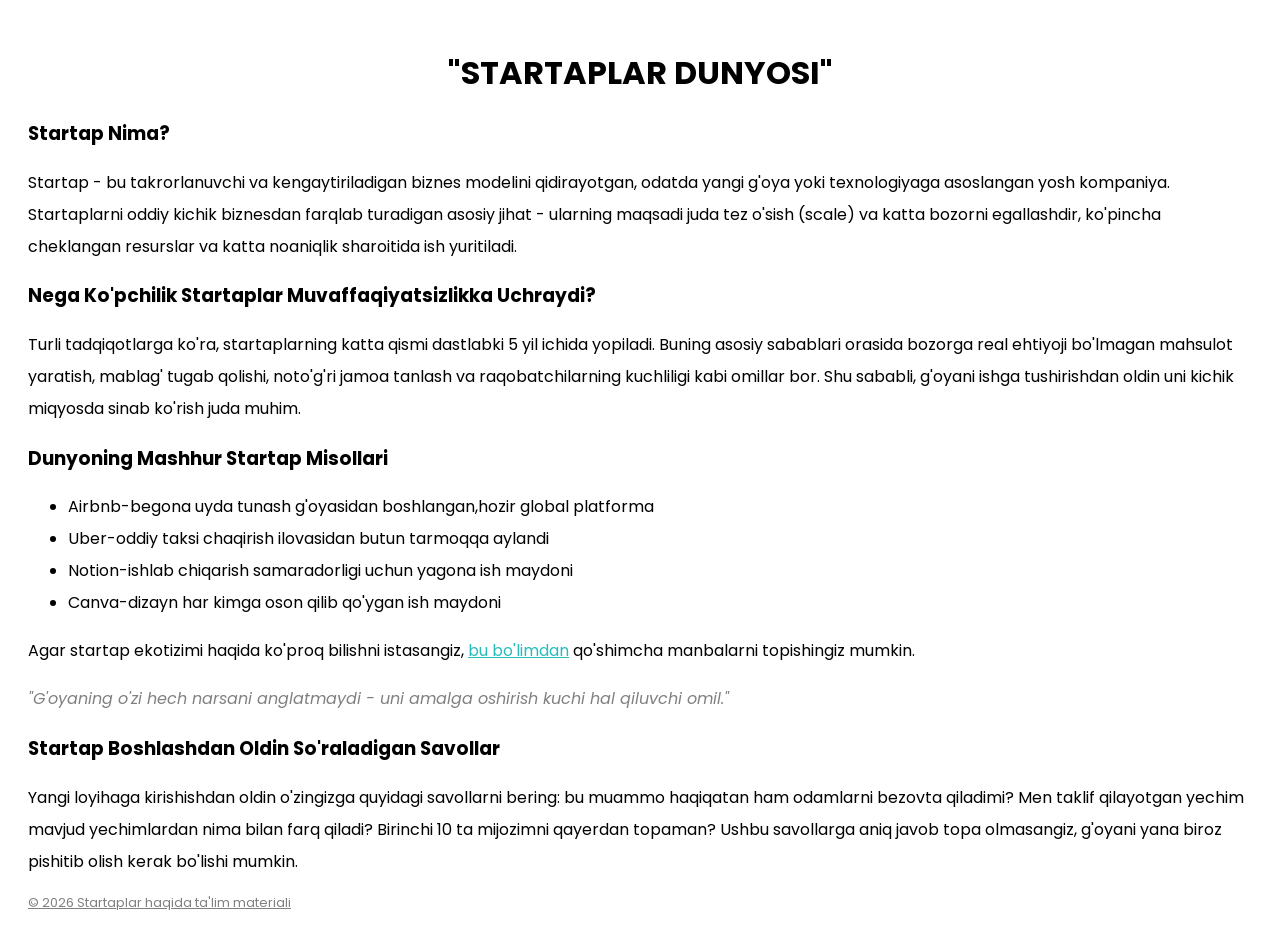
==== 3-dars/Uyga vazifa/Matn va shrift.html @ 7098f921 "4-oy fayl updated" ====
<!DOCTYPE html>
<html lang="en">
<head>
    <meta charset="UTF-8">
    <meta name="viewport" content="width=device-width, initial-scale=1.0">
    <title>Namuna</title>
    <link rel="preconnect" href="https://fonts.googleapis.com">
    <link rel="preconnect" href="https://fonts.gstatic.com" crossorigin>
    <link href="https://fonts.googleapis.com/css2?family=Montserrat:ital,wght@0,100..900;1,100..900&family=Poppins:ital,wght@0,100;0,200;0,300;0,400;0,500;0,600;0,700;0,800;0,900;1,100;1,200;1,300;1,400;1,500;1,600;1,700;1,800;1,900&display=swap" rel="stylesheet">
    <style>
        body{
            font-family:  "Poppins", curving;
            padding: 20px;
        }
        h1{
            font-family:  "Poppins", curving;
            font-weight: 700;
            text-transform: uppercase;
            text-align: center;
        }
        p{
            line-height: 2;
        }
        a{
            color:rgba(38, 186, 186, 0.979) ;
        }
        .italic{
            color: grey;
        }
        footer{
            color: grey;
            font-size: 0.8rem;
            text-decoration: underline;
        }
    </style>
</head>
<body>
    <h1>"Startaplar dunyosi"</h1>
    <h3><b>Startap Nima?</b></h3>
    <p>
        Startap - bu takrorlanuvchi va kengaytiriladigan biznes modelini qidirayotgan, odatda
        yangi g'oya yoki texnologiyaga asoslangan yosh kompaniya. Startaplarni oddiy kichik
        biznesdan farqlab turadigan asosiy jihat - ularning maqsadi juda tez o'sish (scale) va
        katta bozorni egallashdir, ko'pincha cheklangan resurslar va katta noaniqlik sharoitida
        ish yuritiladi.
    </p>
    <h3>Nega Ko'pchilik Startaplar Muvaffaqiyatsizlikka Uchraydi?</h3>
    <p>
        Turli tadqiqotlarga ko'ra, startaplarning katta qismi dastlabki 5 yil ichida yopiladi.
        Buning asosiy sabablari orasida bozorga real ehtiyoji bo'lmagan mahsulot yaratish,
        mablag' tugab qolishi, noto'g'ri jamoa tanlash va raqobatchilarning kuchliligi kabi
        omillar bor. Shu sababli, g'oyani ishga tushirishdan oldin uni kichik miqyosda sinab
        ko'rish juda muhim.
    </p>
    <h3>Dunyoning Mashhur Startap Misollari</h3>
    <p>
        <ul style="line-height: 2;">
            <li>Airbnb-begona uyda tunash g'oyasidan boshlangan,hozir global platforma</li>
            <li>Uber-oddiy taksi chaqirish ilovasidan butun tarmoqqa aylandi</li>
            <li>Notion-ishlab chiqarish samaradorligi uchun yagona ish maydoni</li>
            <li>Canva-dizayn har kimga oson qilib qo'ygan ish maydoni</li>
        </ul>
    </p>
    <p>
        Agar startap ekotizimi haqida ko'proq bilishni istasangiz, <a href=" # "> bu bo'limdan</a> qo'shimcha
        manbalarni topishingiz mumkin.</p>
        <p class="italic"> <i>
            "G'oyaning o'zi hech narsani anglatmaydi - uni amalga oshirish kuchi hal
            qiluvchi omil."
         </i></p>
    <h3>Startap Boshlashdan Oldin So'raladigan Savollar</h3>
    <p>
        Yangi loyihaga kirishishdan oldin o'zingizga quyidagi savollarni bering: bu muammo
        haqiqatan ham odamlarni bezovta qiladimi? Men taklif qilayotgan yechim mavjud
        yechimlardan nima bilan farq qiladi? Birinchi 10 ta mijozimni qayerdan topaman?
        Ushbu savollarga aniq javob topa olmasangiz, g'oyani yana biroz pishitib olish kerak
        bo'lishi mumkin.
    </p>
    <footer>
        &copy; 2026 Startaplar haqida ta'lim materiali
    </footer>
</body>
</html>
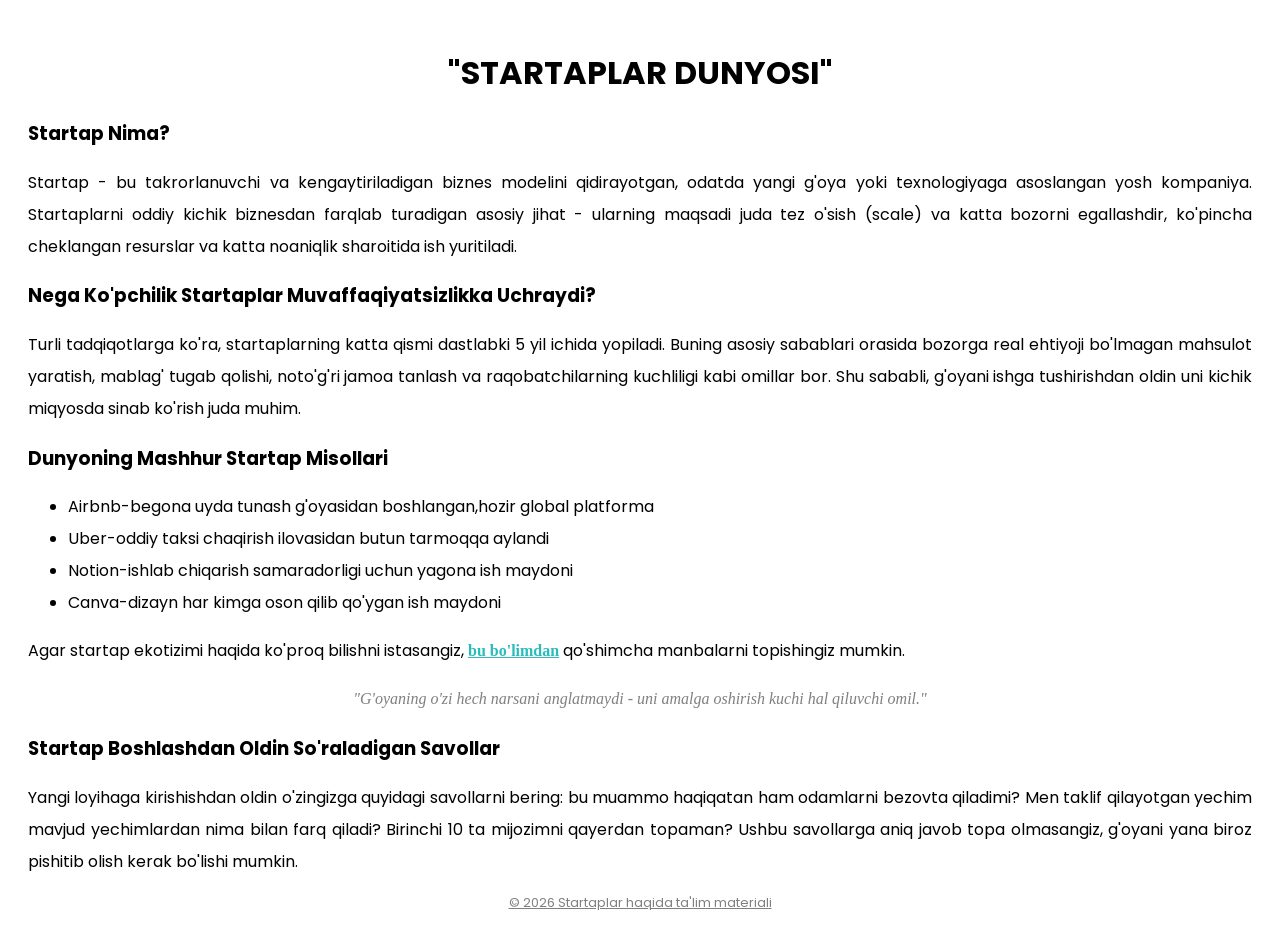
==== commit 60f7a370: "4-oy fayl updated 2" ====
--- a/3-dars/Uyga vazifa/Matn va shrift.html
+++ b/3-dars/Uyga vazifa/Matn va shrift.html
@@ -20,17 +20,24 @@
         }
         p{
             line-height: 2;
+            text-align: justify;
         }
         a{
-            color:rgba(38, 186, 186, 0.979) ;
+            color:rgba(38, 186, 186, 0.979);
+            font-weight: 600;
+            
+            
         }
-        .italic{
+        .manoligap{
             color: grey;
+            text-align: center;
+            font-weight: 300;
         }
         footer{
             color: grey;
             font-size: 0.8rem;
             text-decoration: underline;
+            text-align: center;
         }
     </style>
 </head>
@@ -64,7 +71,7 @@
     <p>
         Agar startap ekotizimi haqida ko'proq bilishni istasangiz, <a href=" # "> bu bo'limdan</a> qo'shimcha
         manbalarni topishingiz mumkin.</p>
-        <p class="italic"> <i>
+        <p class="manoligap"> <i>
             "G'oyaning o'zi hech narsani anglatmaydi - uni amalga oshirish kuchi hal
             qiluvchi omil."
          </i></p>
